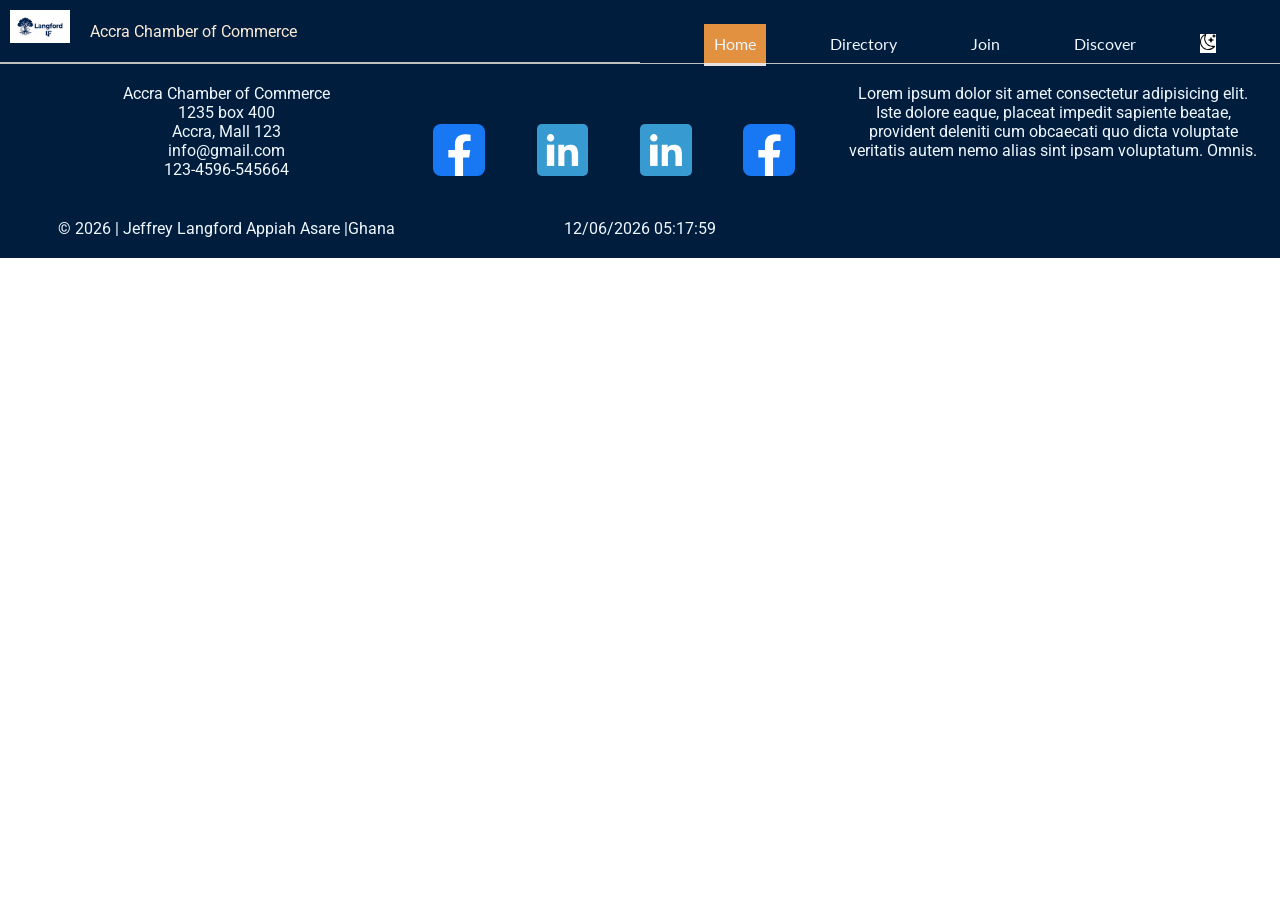
==== chamber/index.html @ 8b22bf54 "done" ====
<!DOCTYPE html>
<html lang="en">

<head>
    <meta charset="UTF-8">
    <meta name="viewport" content="width=device-width, initial-scale=1.0">
    <meta name="description"
        content="Discover how the Accra Chamber of Commerce supports local businesses, fosters economic growth, and connects entrepreneurs with valuable resources and networking opportunities">
    <meta name="author" content="Jeffrey Langford Appiah Asare">
    <meta property="og:title" content="Accra Chamber of Commerce">
    <meta property="og:description"
        content="Discover how the Accra Chamber of Commerce supports local businesses, fosters economic growth, and connects entrepreneurs with valuable resources and networking opportunities">
    <meta property="og:image" content="https://asarepro.github.io/wdd231/Chamber/images/square.webp">
    <meta property="og:url" content="https://asarepro.github.io/wdd231/Chamber/directory.html">
    <title>Accra Chamber of Commerce</title>
    <link rel="stylesheet" href="styles/style.css">
    <link rel="shortcut icon" href="images/favicon.ico" type="image/x-icon">
    <script src="scripts/index.js" defer></script>
    <link rel="preconnect" href="https://fonts.googleapis.com">
    <link rel="preconnect" href="https://fonts.gstatic.com" crossorigin>
    <link
        href="https://fonts.googleapis.com/css2?family=Lato:ital,wght@0,100;0,300;0,400;0,700;0,900;1,100;1,300;1,400;1,700;1,900&family=Roboto:ital,wght@0,100..900;1,100..900&display=swap"
        rel="stylesheet">
</head>

<body class="main-body">

    <div class="main-head">
        <header>
            <img src="images/logo.jpg" alt="logo picture">
            <span class="site-head">Accra Chamber of Commerce</span>
            <button class="moon-toggel" aria-label="button"></button>
            <button class="menu-icon" aria-label="button"></button>
        </header>

        <nav>
            <ul class="menu-list">
                <li><a href="index.html" class="active">Home</a></li>
                <li><a href="directory.html">Directory</a></li>
                <li><a href="#">Join</a></li>
                <li><a href="#">Discover</a></li>
                <button class="moon-toggel-2" aria-label="button"></button>
            </ul>
        </nav>
    </div>
    <main>
      
    </main>

    <footer>
        <div class="contact-info">
            <p>
                Accra Chamber of Commerce <br>
                1235 box 400 <br>
                Accra, Mall 123 <br>
                info@gmail.com <br>
                123-4596-545664
            </p>
        </div>

        <div class="social-info">
            <ul class="social-link">
                <li><a href="https://web.facebook.com/"><img src="images/facebook.svg" alt="social-link-facebook"></a>
                </li>
                <li><a href="https://www.linkedin.com/"><img src="images/linkedin.svg" alt="social-link"></a></li>
                <li><a href="https://www.linkedin.com/"><img src="images/linkedin.svg" alt="social-link"></a></li>
                <li><a href="https://web.facebook.com/"><img src="images/facebook.svg" alt="social-link"></a></li>
            </ul>

        </div>

        <div class="site-info">
            <p>
                Lorem ipsum dolor sit amet consectetur adipisicing elit. Iste dolore eaque, placeat impedit sapiente
                beatae, provident deleniti cum obcaecati quo dicta voluptate veritatis autem nemo alias sint ipsam
                voluptatum. Omnis.
            </p>
        </div>

        <p>
            <span id="currentyear"></span>
        </p>
        <p id="lastModified">

        </p>

    </footer>
</body>

</html>
---- chamber/styles/style.css ----
:root{
    --primary-color:#001D3D;
}

*{
    padding: 0;
    margin: 0;
    box-sizing: border-box;
}

body{
    font-size: 100%;
    font-family: Lato, sans-serif;
}

.mode{
    color: white;
    background-color: black;
}

header{
    display: grid;
    grid-template-columns: 70px auto 1fr 1fr;
    border-bottom: 1px solid silver;
    background-color: var(--primary-color);
}

.site-head{
    display: flex;
    align-self: center;
    padding: 10px;
    color: antiquewhite;
}

header img{
    padding: 10px;
    width: 70%;
    height: auto;
}

header button{
    width: 100%
}

.moon-toggel::before{
    content: url("/chamber/images/moon.svg");
    width: 100%;
    background-color: white;
    padding: 5px;
}

.moon-toggel{
    border: none;
    background-color: transparent;
}

.sun-toggel::before{
    content: url("/chamber/images/brightness.svg");
    width: 100%;
}

.sun-toggel{
    border: none;
    background-color: white;
}

.moon-toggel-2::before {
    content: url("/chamber/images/moon.svg");
    width: 100%;
}

.moon-toggel-2 {
    display: none;
    border: none;
    background-color: transparent;
}

.sun-toggel-2::before {
    content: url("/chamber/images/brightness.svg");
    width: 100%;
}

.sun-toggel-2 {
    border: none;
    color: white;
}


.menu-icon::before{
    content: '\2630';
    border: none;
    background-color: white;
    padding: 5px;
}

.menu-icon{
    width: 100%;
    border: none;
    background-color: transparent;
    padding: 20px;
}

.close-icon{
    border: none;
    font-family: Verdana, Geneva, Tahoma, sans-serif;
}

.close-icon::before {
    content: '\00D7';
}

.menu-list{
    display: none;
    justify-content: center;
    margin-top: 24px;
}

.open-menu{
    display: grid;
}

.menu-list li{
    list-style: none;
}

.menu-list li a{
    display: block;
    padding: 10px;
    color: aliceblue;
    text-decoration: none;
}

.active{
    background-color: rgb(225, 145, 64);
    border-bottom: 3px solid rgb(232, 226, 226);
}

.card{
    display: grid;
    grid-template-columns: 1fr;
    gap: 20px;
    width: 100%;
    padding: 5px;
    margin: 50px 0px;
}


section{
    width: 100%;
    background-color: aliceblue;
}

section h2,span,p{
    text-align: center;
    color: #121212;
    font-family: Roboto, sans-serif;
}


section img{
    display: block;
    width: 100%;
    height: auto;
    padding: 10px;
}

.card-container{
    border-top: 1px solid black;
    display: grid;
    grid-template-columns: 1fr 1fr;
}



footer{
    display: grid;
    grid-template-columns: 1fr;
    justify-content: center;
    padding: 20px;
    background-color: var(--primary-color);
}

footer #currentyear{
    color: aliceblue;
    text-align: center;
}

#lastModified{
    color: aliceblue;
}

.social-info .social-link img{
    width: 50%;
    margin: 40px 0;
}

.social-link{
    display: flex;
}

.social-link li{
    list-style: none;
}

.site-info p{
    color: aliceblue;
    margin-bottom: 40px;
}

.contact-info p{
    color: aliceblue;
}





@media screen and (min-width:320px){
    .main-head {
        background-color: var(--primary-color);
        border-bottom: 1px solid silver;
    }
    header{
        background-color: var(--primary-color);
    }


    /* header img{
        width: 100%;
    }

    .menu-icon{
        display: none;
    } */

    /* .menu-list{
        display: flex;
        align-content: center;
        justify-content: space-evenly;
        padding: 10px;
    } */
/* 
    .menu-list li a{
        display: inline;
        color: black;
    }

    /* .moon-toggel{
        display: none;
    } */

    /* .moon-toggel-2{
        display: inline;
    } */

    .card{
        grid-template-columns: 1fr;
    }

    footer{
        grid-template-columns: 1fr;
    }

    .social-link {
        display: flex;
    }

}

@media screen and (min-width:630px){
    header{
            grid-template-columns: 80px auto 1fr ;
        }
    
    
    header img{
            width: 100%;
        }
    
        .menu-icon{
            display: none;
        }
    
        .menu-list{
            display: flex;
            align-content: center;
            justify-content: space-evenly;
            padding: 10px;
        }
         
        .menu-list li a{
            display: inline;
            color: aliceblue;
        }
    
        .main-head{
            display: grid;
            grid-template-columns: 1fr 1fr;
            border-bottom: 1px solid silver;
        }
    
        .moon-toggel{
            display: none;
        }
    
        .moon-toggel-2{
            display: inline;
            background-color: white;
        }
    .card{
        grid-template-columns: 1fr 1fr;
    }

    footer{
        grid-template-columns: 1fr 1fr 1fr;
    }
}


@media screen and (min-width:900px){
    .card{
        grid-template-columns: 1fr 1fr 1fr;
        padding: 20px;
    }
}
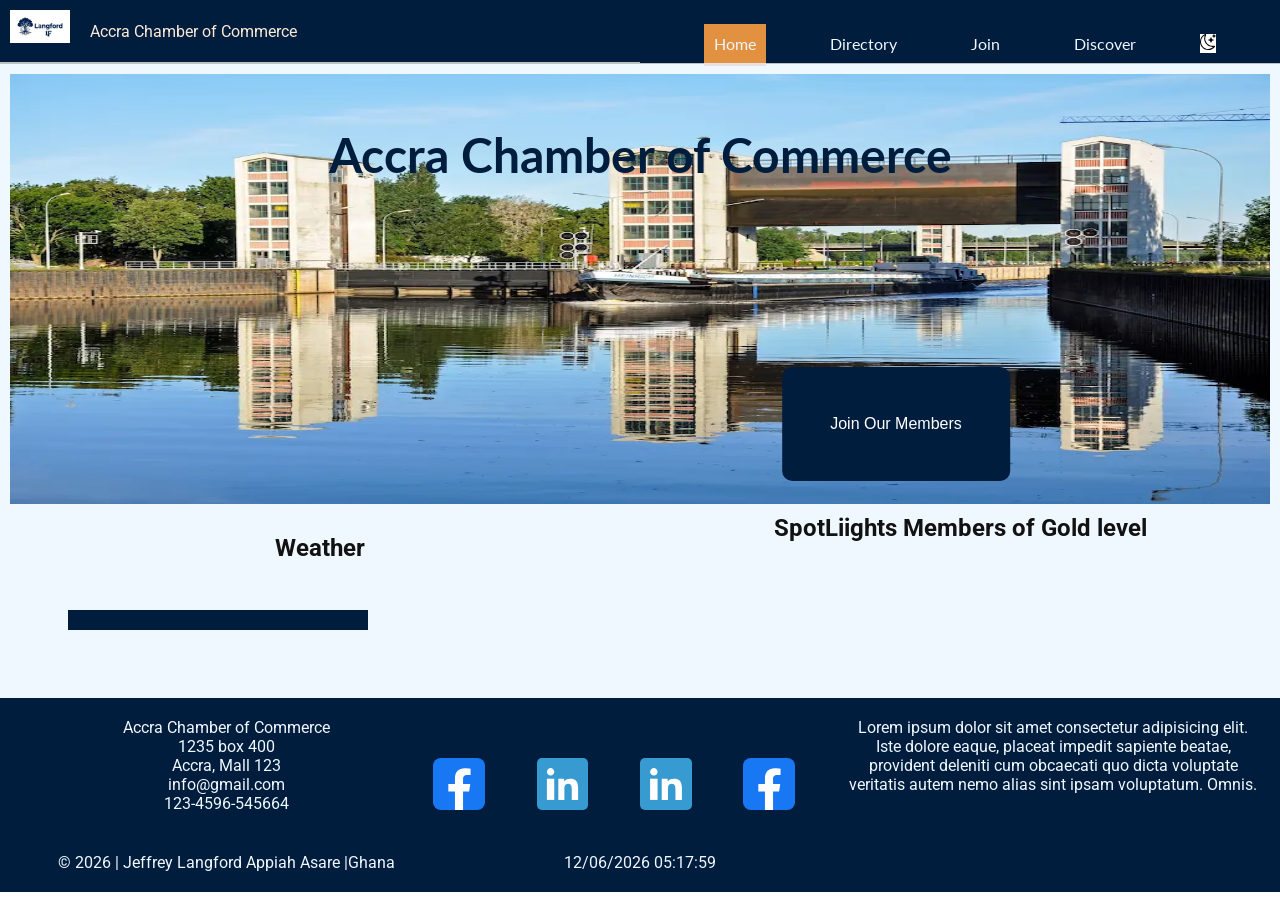
==== commit 813041c7: "half-a-way" ====
--- a/chamber/index.html
+++ b/chamber/index.html
@@ -9,13 +9,14 @@
     <meta name="author" content="Jeffrey Langford Appiah Asare">
     <meta property="og:title" content="Accra Chamber of Commerce">
     <meta property="og:description"
-        content="Discover how the Accra Chamber of Commerce supports local businesses, fosters economic growth, and connects entrepreneurs with valuable resources and networking opportunities">
+        content="Discover how the Accra Chamber of Commerce supports local businesses, fosters economic growth, and connects entrepreneurs with valuable resources.">
     <meta property="og:image" content="https://asarepro.github.io/wdd231/Chamber/images/square.webp">
-    <meta property="og:url" content="https://asarepro.github.io/wdd231/Chamber/directory.html">
+    <meta property="og:url" content="https://asarepro.github.io/wdd231/Chamber/index.html">
     <title>Accra Chamber of Commerce</title>
     <link rel="stylesheet" href="styles/style.css">
     <link rel="shortcut icon" href="images/favicon.ico" type="image/x-icon">
     <script src="scripts/index.js" defer></script>
+    <script src="scripts/weather_data.js" defer></script>
     <link rel="preconnect" href="https://fonts.googleapis.com">
     <link rel="preconnect" href="https://fonts.gstatic.com" crossorigin>
     <link
@@ -44,7 +45,33 @@
         </nav>
     </div>
     <main>
-      
+    <section>
+        <div class="hero-img">
+            <h1>Accra Chamber of Commerce</h1>
+            <img src="images/chamber.webp" alt="chamber of commerce hero image">
+            <a href="#"><button class="cta">Join Our Members</button></a>
+        </div>
+    </section>
+  
+    <section id="container">
+        <div class="weather">
+            <h2>Weather</h2>
+            <div class="weather-card">
+
+            </div>
+        
+        </div>
+
+        <div class="company-spotlight">
+            <h2>SpotLiights Members of Gold level</h2>
+            <div class="members">
+                
+            </div>
+        </div>
+    </section>
+
+    
+
     </main>
 
     <footer>
--- a/chamber/styles/style.css
+++ b/chamber/styles/style.css
@@ -135,6 +135,42 @@
     border-bottom: 3px solid rgb(232, 226, 226);
 }
 
+
+.hero-img {
+    position: relative;
+    width: 100%;
+    padding: 0;
+    margin: 0;
+}
+
+.hero-img h1{
+    font-size: 2rem;
+    color: var(--primary-color);
+    position: absolute;
+    top: 20%;
+    left: 50%;
+    transform: translate(-50%,-50%);
+    text-align: center;
+}
+
+.hero-img img {
+    width: 100%;
+    height: 450px;
+}
+
+.hero-img .cta {
+    position: absolute;
+    top: 80%;
+    left: 60%;
+    transform: translate(-50%,-50%);
+    padding: 3rem;
+    background-color: var(--primary-color);
+    border: none;
+    color: white;
+    border-radius: 10px;
+    font-size: 1rem;
+}
+
 .card{
     display: grid;
     grid-template-columns: 1fr;
@@ -168,6 +204,32 @@
     border-top: 1px solid black;
     display: grid;
     grid-template-columns: 1fr 1fr;
+}
+
+.weather{
+    padding: 20px;
+}
+
+.weather-card{
+    width: 100%;
+    height: auto;
+    padding: 10px;
+    background-color: var(--primary-color);
+    color: aliceblue;
+    margin-bottom:50px ;
+}
+
+ .weather-card h3{
+     text-align: center;
+     padding: 1rem 0;
+}
+
+.weather-card img{
+    width: 100%;
+}
+
+.weather-card p{
+    color: aliceblue;
 }
 
 
@@ -253,8 +315,19 @@
         display: inline;
     } */
 
+
     .card{
         grid-template-columns: 1fr;
+    }
+
+    #container{
+        display: grid;
+        grid-template-columns: 1fr 1fr;
+    }
+
+    .weather-card{
+        width: 50%;
+        margin: 3rem;
     }
 
     footer{
@@ -311,6 +384,14 @@
         grid-template-columns: 1fr 1fr;
     }
 
+    .hero-img .cta{
+        left: 70%;
+    }
+
+    .hero-img h1{
+        font-size: 3rem;
+    }
+
     footer{
         grid-template-columns: 1fr 1fr 1fr;
     }
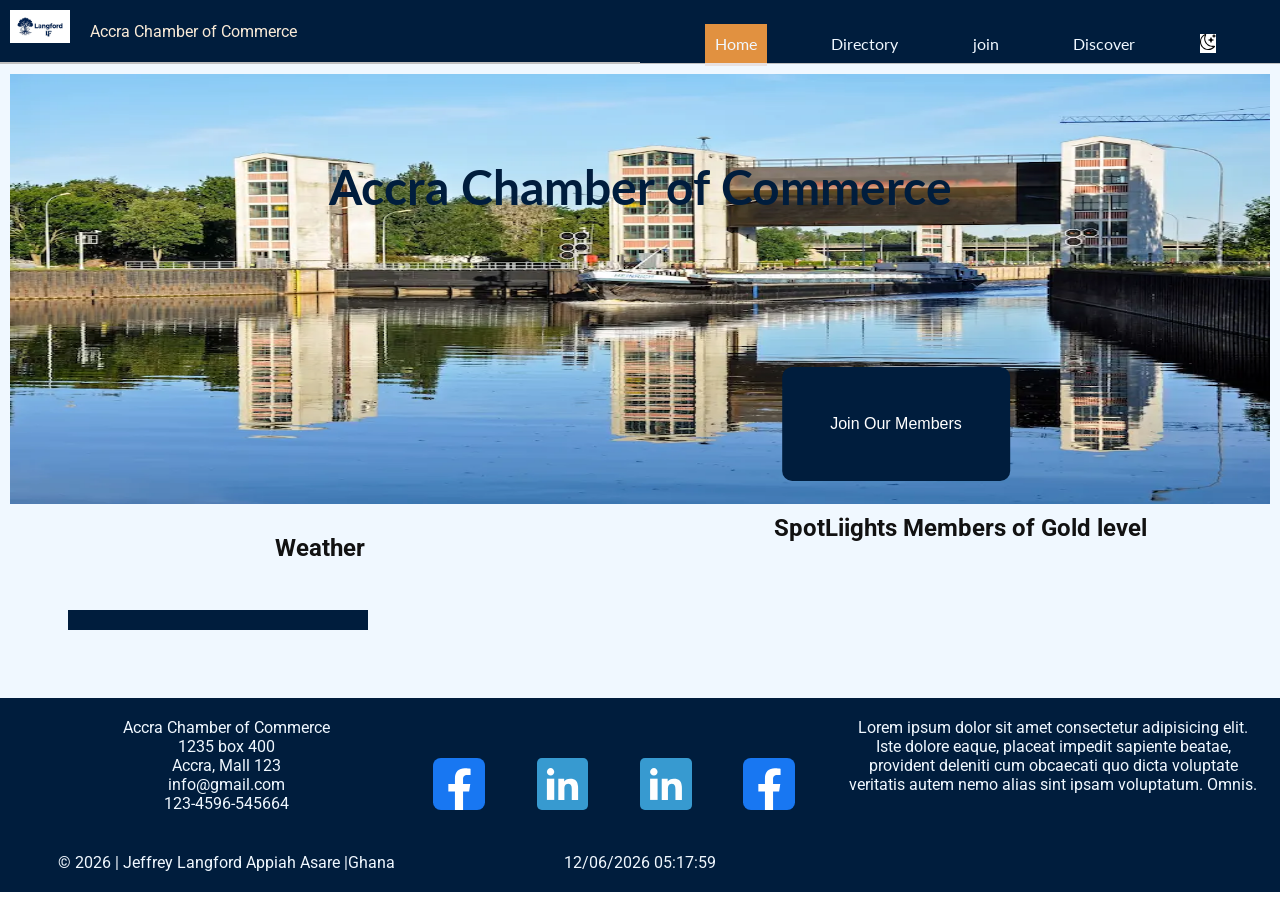
==== commit 6eef2402: "done" ====
--- a/chamber/index.html
+++ b/chamber/index.html
@@ -5,7 +5,7 @@
     <meta charset="UTF-8">
     <meta name="viewport" content="width=device-width, initial-scale=1.0">
     <meta name="description"
-        content="Discover how the Accra Chamber of Commerce supports local businesses, fosters economic growth, and connects entrepreneurs with valuable resources and networking opportunities">
+        content="Discover how the Accra Chamber of Commerce supports local businesses, fosters economic growth, and connects entrepreneurs with valuable resources.">
     <meta name="author" content="Jeffrey Langford Appiah Asare">
     <meta property="og:title" content="Accra Chamber of Commerce">
     <meta property="og:description"
@@ -38,7 +38,7 @@
             <ul class="menu-list">
                 <li><a href="index.html" class="active">Home</a></li>
                 <li><a href="directory.html">Directory</a></li>
-                <li><a href="#">Join</a></li>
+                <li><a href="join.html">join</a></li>
                 <li><a href="#">Discover</a></li>
                 <button class="moon-toggel-2" aria-label="button"></button>
             </ul>
--- a/chamber/styles/style.css
+++ b/chamber/styles/style.css
@@ -273,6 +273,123 @@
     color: aliceblue;
 }
 
+/* form==================== */
+h1{
+    text-align: center;
+    margin-top: 2rem;
+}
+
+form{
+    display: grid;
+    justify-content: center;
+    margin-top: 4rem;
+}
+
+input{
+    width: 100%;
+    display: block;
+    font-size: 1rem;
+    padding: .5rem;
+}
+
+label{
+    margin-bottom: .6rem;
+    padding-bottom: .9rem;
+    font-size: 1rem;
+}
+
+select{
+    display: grid;
+    width: 100%;
+    padding: 1rem;
+    font-size: 1rem;
+}
+
+textarea{
+    display: grid;
+    width: 100%;
+}
+
+button[type="submit"]{
+    margin-bottom: 2rem;
+    font-size: 1rem;
+    padding: .8rem;
+    color: darkblue;
+}
+
+dialog{
+    /* display: block; */
+    position: relative;
+    top: 50%;
+    left: 50%;
+    width: 90%;
+    height: auto;
+    transform: translate(-50%,-50%);
+}
+
+dialog > button{
+    position: relative;
+    top: 30%;
+    left: 50%;
+    transform: translate(-50%,-50%);
+    padding: 1rem;
+    font-size: 1rem;
+}
+
+dialog h3{
+    text-align: center;
+    margin: 1rem;
+}
+
+.member-card{
+    margin-top: 3rem;
+    display: grid;
+    justify-content: center;
+    padding: 1rem;
+}
+
+.level-card{
+    padding: 2rem;
+    display: grid;
+    justify-content: center;
+    width: 100%;
+    height: auto;
+    background-color: antiquewhite;
+    margin-bottom: 2rem;
+    color: darkblue;
+    transition: .5s ease-in-out;
+}
+
+.level-card:hover{
+    background-color: darkblue;
+    color: white;
+}
+
+.level-card > button{
+    margin-top: 2rem;
+    padding: .8rem;
+    font-size: 1rem;
+}
+
+/* thanks ============*/
+
+.thanks-card{
+    width: 100%;
+    background-color: aliceblue;
+    height: auto;
+    margin-bottom: 3rem;
+}
+
+.thanks-card h1{
+    color: darkblue;
+    margin-bottom: 1rem;
+}
+
+.thanks-card p{
+    text-align: center;
+    font-size: 1rem;
+    padding: .9rem;
+}
 
 
 
@@ -392,6 +509,11 @@
         font-size: 3rem;
     }
 
+    .join-container {
+        display: grid;
+        grid-template-columns: 1fr 1fr;
+    }
+
     footer{
         grid-template-columns: 1fr 1fr 1fr;
     }
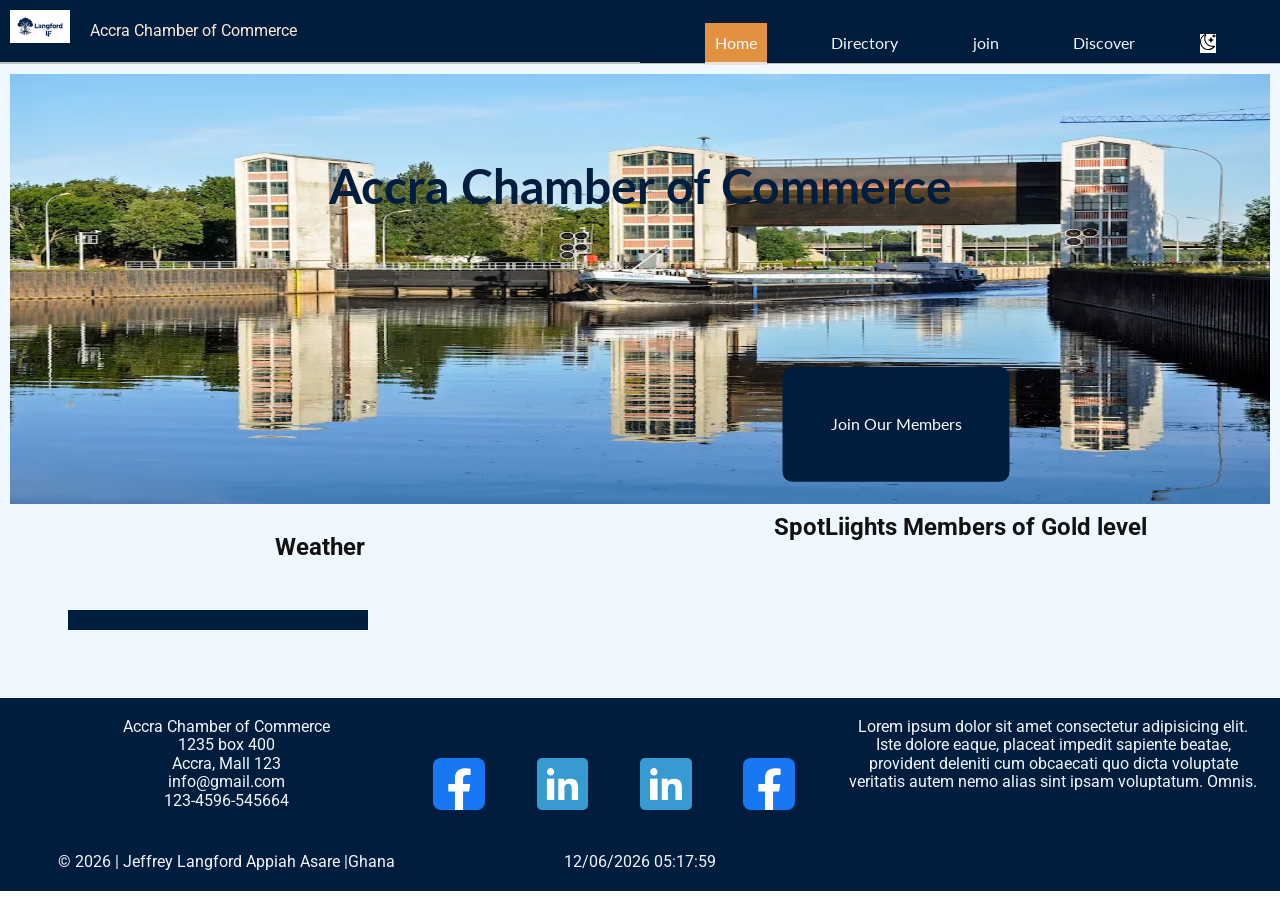
==== commit 60b1dacc: "done" ====
--- a/chamber/index.html
+++ b/chamber/index.html
@@ -13,9 +13,10 @@
     <meta property="og:image" content="https://asarepro.github.io/wdd231/Chamber/images/square.webp">
     <meta property="og:url" content="https://asarepro.github.io/wdd231/Chamber/index.html">
     <title>Accra Chamber of Commerce</title>
+    <link rel="stylesheet" href="styles/normalize.css">
     <link rel="stylesheet" href="styles/style.css">
     <link rel="shortcut icon" href="images/favicon.ico" type="image/x-icon">
-    <script src="scripts/index.js" defer></script>
+    <script src="scripts/index.js" type="module"></script>
     <script src="scripts/weather_data.js" defer></script>
     <link rel="preconnect" href="https://fonts.googleapis.com">
     <link rel="preconnect" href="https://fonts.gstatic.com" crossorigin>
@@ -39,7 +40,7 @@
                 <li><a href="index.html" class="active">Home</a></li>
                 <li><a href="directory.html">Directory</a></li>
                 <li><a href="join.html">join</a></li>
-                <li><a href="#">Discover</a></li>
+                <li><a href="discover.html">Discover</a></li>
                 <button class="moon-toggel-2" aria-label="button"></button>
             </ul>
         </nav>
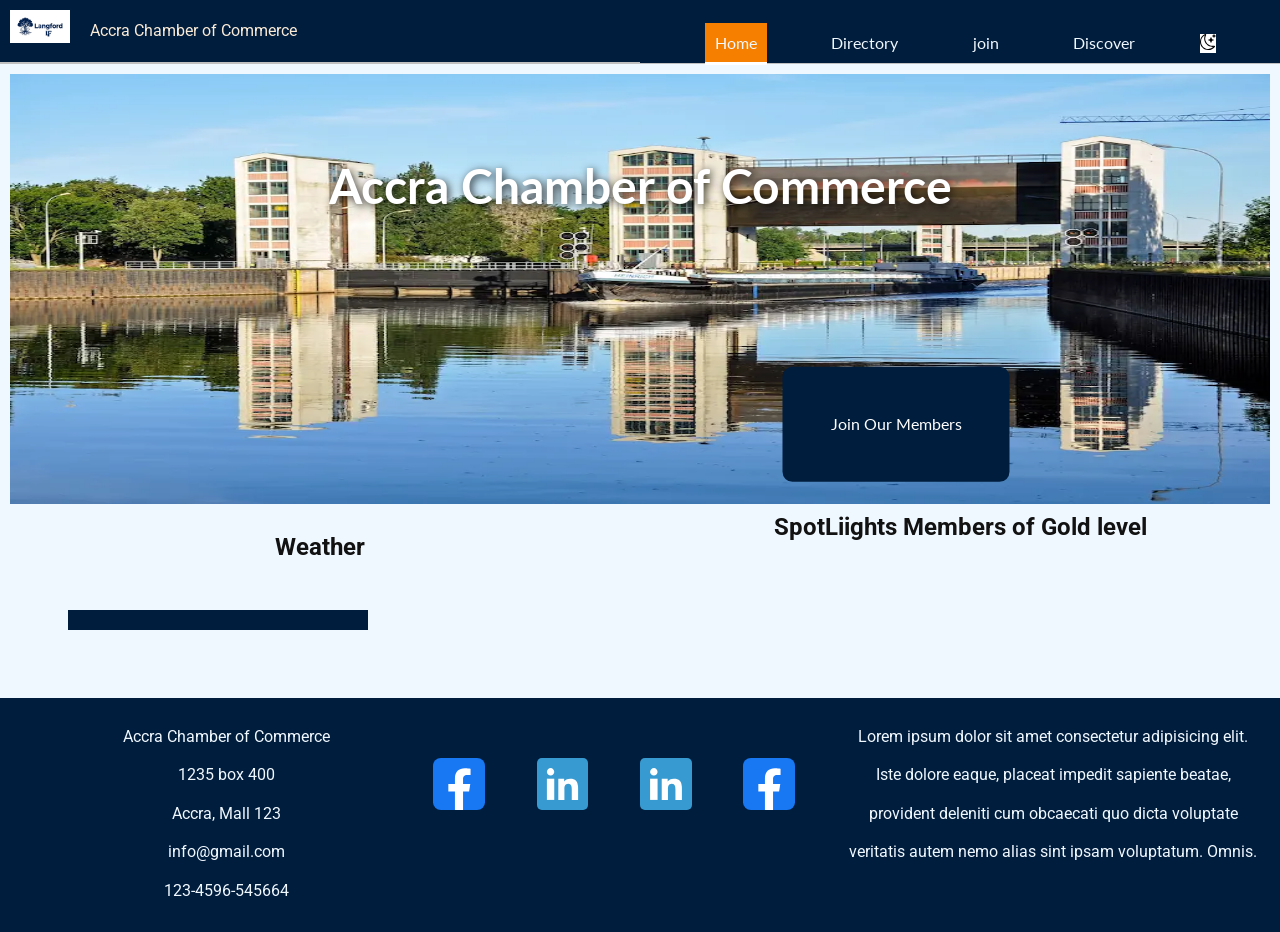
==== commit 0528728e: "done" ====
--- a/chamber/index.html
+++ b/chamber/index.html
@@ -18,6 +18,7 @@
     <link rel="shortcut icon" href="images/favicon.ico" type="image/x-icon">
     <script src="scripts/index.js" type="module"></script>
     <script src="scripts/weather_data.js" defer></script>
+    <script src="scripts/members.js" defer></script>
     <link rel="preconnect" href="https://fonts.googleapis.com">
     <link rel="preconnect" href="https://fonts.gstatic.com" crossorigin>
     <link
@@ -41,7 +42,7 @@
                 <li><a href="directory.html">Directory</a></li>
                 <li><a href="join.html">join</a></li>
                 <li><a href="discover.html">Discover</a></li>
-                <button class="moon-toggel-2" aria-label="button"></button>
+                <li><button class="moon-toggel-2" aria-label="button"></button></li>
             </ul>
         </nav>
     </div>
--- a/chamber/styles/style.css
+++ b/chamber/styles/style.css
@@ -130,11 +130,16 @@
     text-decoration: none;
 }
 
-.active{
+/* .active{
     background-color: rgb(225, 145, 64);
     border-bottom: 3px solid rgb(232, 226, 226);
-}
-
+} */
+
+.active {
+    background-color: #F77F00;
+    color: white;
+    border-bottom: 3px solid white;
+}
 
 .hero-img {
     position: relative;
@@ -145,7 +150,8 @@
 
 .hero-img h1{
     font-size: 2rem;
-    color: var(--primary-color);
+    color: white;
+    text-shadow: 2px 2px 8px rgba(0, 0, 0, .8);
     position: absolute;
     top: 20%;
     left: 50%;
@@ -180,6 +186,10 @@
     margin: 50px 0px;
 }
 
+p{
+    line-height: 2.4rem;
+    text-align: center;
+}
 
 section{
     width: 100%;
@@ -230,6 +240,85 @@
 
 .weather-card p{
     color: aliceblue;
+}
+
+/* directory */
+/* View buttons */
+.view-controls {
+    display: flex;
+    justify-content: center;
+    gap: 1rem;
+    margin: 1rem 0 2rem;
+}
+
+.view-controls button {
+    padding: .8rem 1.5rem;
+    border: none;
+    background-color: #001D3D;
+    color: white;
+    font-size: 1rem;
+    cursor: pointer;
+    border-radius: 5px;
+}
+
+.view-controls button:hover {
+    background-color: #003566;
+}
+
+/* GRID VIEW */
+.grid-view {
+    display: grid;
+    grid-template-columns: repeat(auto-fit, minmax(300px, 1fr));
+    gap: 1rem;
+    padding: 1rem;
+}
+
+.grid-view .member-card {
+    background-color: white;
+    border: 1px solid #ddd;
+    padding: 1rem;
+    text-align: center;
+    border-radius: 8px;
+}
+
+.grid-view .member-card img {
+    width: 100%;
+    max-width: 200px;
+    display: block;
+    margin: 1rem auto;
+}
+
+/* LIST VIEW */
+.list-view {
+    display: flex;
+    flex-direction: column;
+    padding: 1rem;
+}
+
+.list-view .member-card {
+    display: grid;
+    grid-template-columns: 1fr;
+    padding: 1rem;
+    border-bottom: 1px solid #ccc;
+    text-align: left;
+}
+
+.list-view .member-card img {
+    display: none;
+}
+
+.list-view .member-card:nth-child(even) {
+    background-color: #f5f5f5;
+}
+
+.list-view .member-card:nth-child(odd) {
+    background-color: white;
+}
+
+.member-card a {
+    text-decoration: none;
+    color: #003566;
+    font-weight: bold;
 }
 
 
